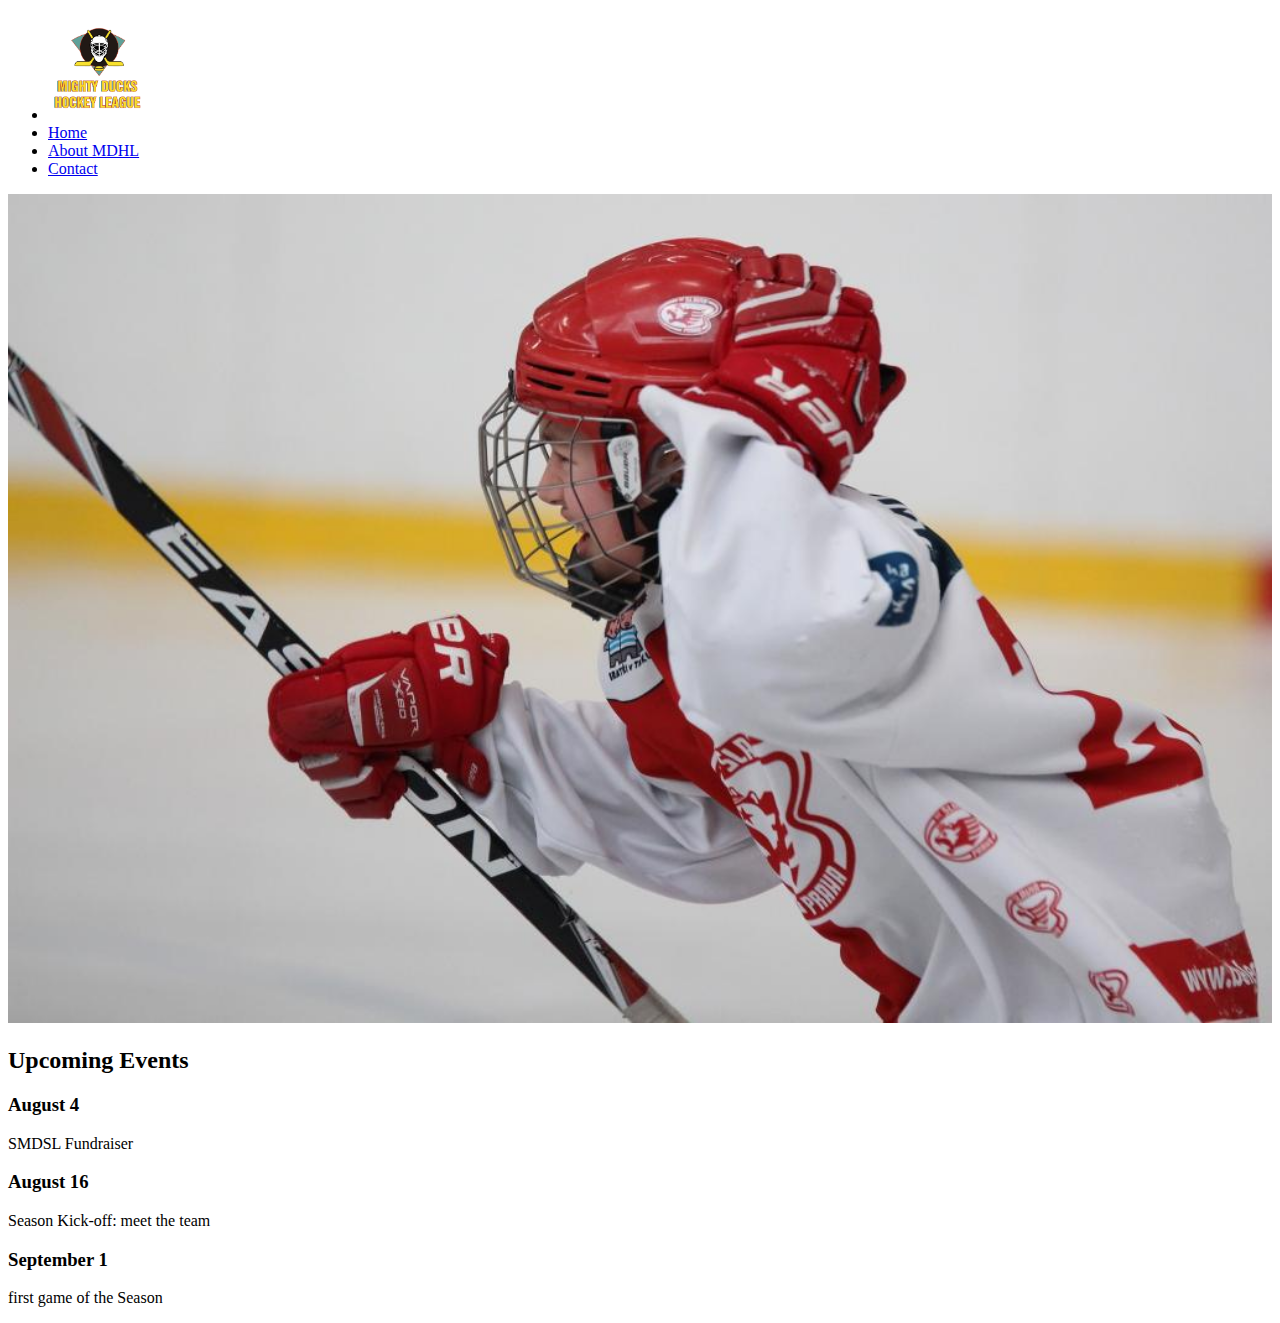
==== Liga/index.html @ 8cd63c3f "Se hace entrega del primer trabajo" ====
<!DOCTYPE html>
<html lang="en">
<head>
    <meta charset="UTF-8">
    <meta http-equiv="X-UA-Compatible" content="IE=edge">
    <meta name="viewport" content="width=device-width, initial-scale=1.0">
    <title>Mighty Ducks Hockey Leage</title>
</head>
<body>
    <header>
        <nav>
            <ul>
                <li>
                    <img src="./imagenes/Logo_Mighty_ducks-01.png" alt="Mighty Ducks Logo" width="100px">
                </li>
                <li>
                    <a href="index.html">Home</a>
                </li>
                <li>
                    <a href="about.html">About MDHL</a>
                </li>
                <li>
                    <a href="contact.html">Contact</a>
                </li>
            </ul>
        </nav>
    </header>
    <main>
        <img src="./imagenes/hockey_1.jpg" alt="hockey players" width="100%">
        <div>
            <h2>Upcoming Events</h2>
            <h3>August 4</h3>
            <p>SMDSL Fundraiser</p>
            <h3>August 16</h3>
            <p>Season Kick-off: meet the team</p>
            <h3>September 1</h3>
            <p>first game of the Season</p>
        </div>
    </main>
    <footer>

    </footer>
</body>
</html>
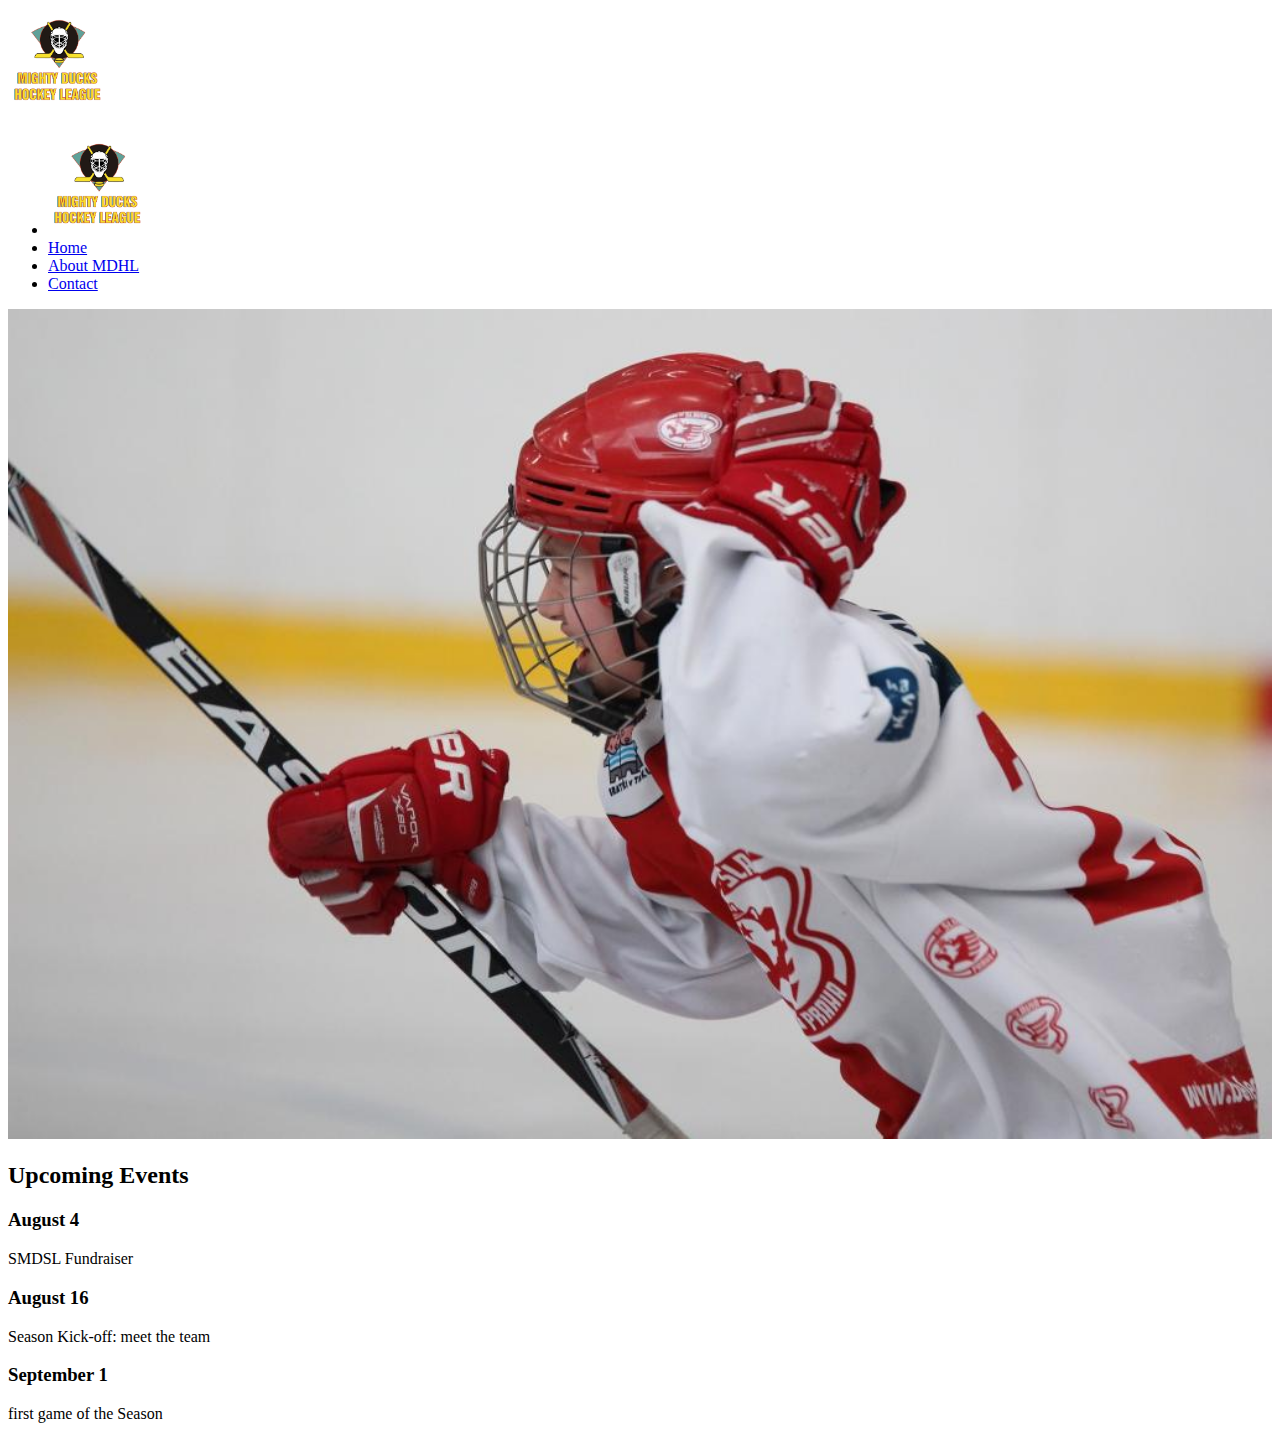
==== commit a8d68fbb: "Se suben pequenos cambios" ====
--- a/Liga/index.html
+++ b/Liga/index.html
@@ -8,22 +8,27 @@
 </head>
 <body>
     <header>
-        <nav>
-            <ul>
-                <li>
-                    <img src="./imagenes/Logo_Mighty_ducks-01.png" alt="Mighty Ducks Logo" width="100px">
-                </li>
-                <li>
-                    <a href="index.html">Home</a>
-                </li>
-                <li>
-                    <a href="about.html">About MDHL</a>
-                </li>
-                <li>
-                    <a href="contact.html">Contact</a>
-                </li>
-            </ul>
-        </nav>
+        <div>
+            <img src="./imagenes/Logo_Mighty_ducks-01.png" alt="Mighty Ducks Logo" width="100px">
+            <nav>
+
+                <ul>
+                    <li>
+                        <img src="./imagenes/Logo_Mighty_ducks-01.png" alt="Mighty Ducks Logo" width="100px">
+                    </li>
+                    <li>
+                        <a href="index.html">Home</a>
+                    </li>
+                    <li>
+                        <a href="about.html">About MDHL</a>
+                    </li>
+                    <li>
+                        <a href="contact.html">Contact</a>
+                    </li>
+                </ul>
+            </nav>
+        </div>
+        
     </header>
     <main>
         <img src="./imagenes/hockey_1.jpg" alt="hockey players" width="100%">
@@ -38,7 +43,7 @@
         </div>
     </main>
     <footer>
-
+        
     </footer>
 </body>
 </html>